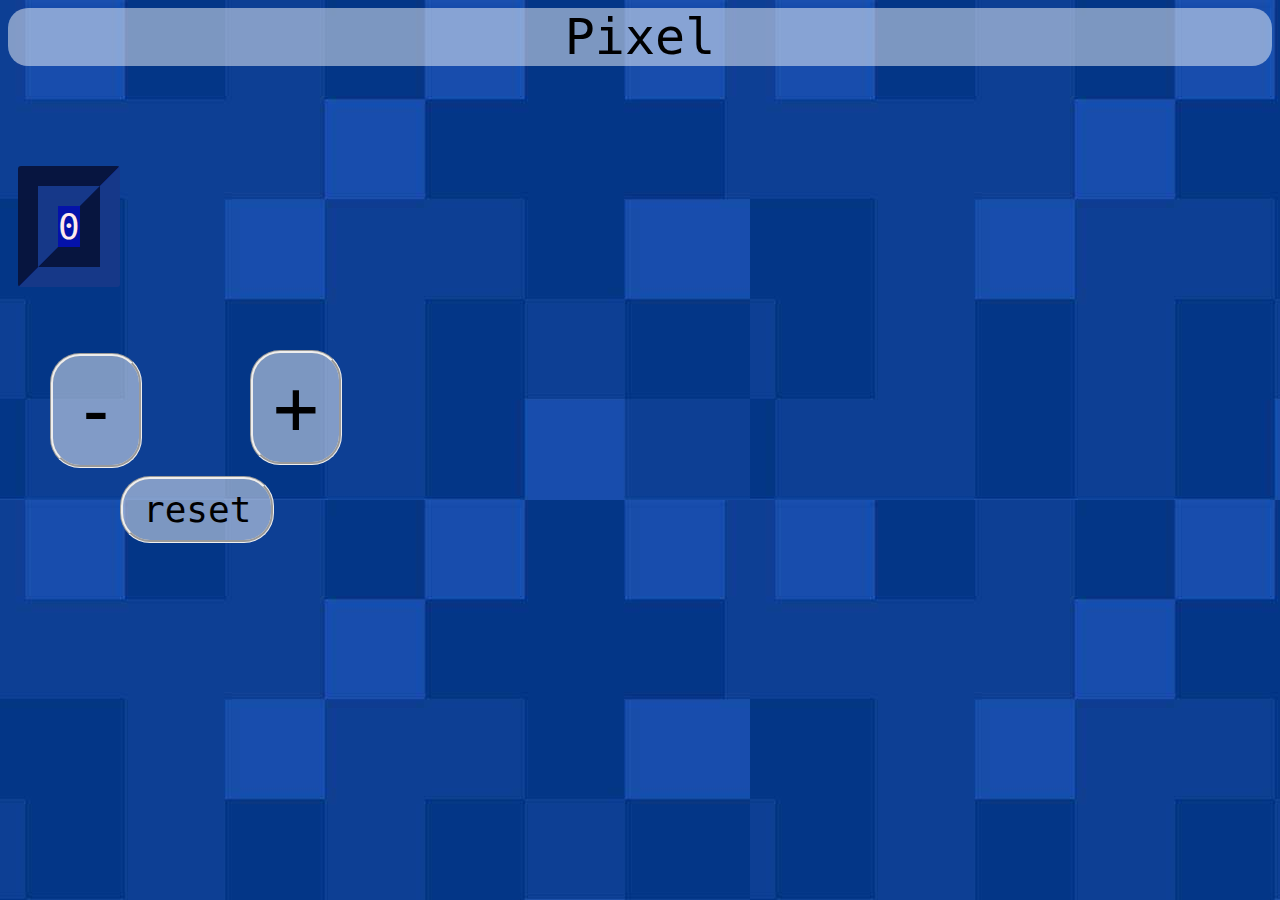
==== index.html @ bea46c56 "Add files via upload" ====
<!DOCTYPE html>
<html lang="it">
<head>
  <meta charset="UTF-8">
  <meta name="viewport" content="width=device-width, initial-scale=1.0">
  <title>Pixel</title>
  <link rel="icon" href="icona.ico" type="image/x-icon">
  <link rel="stylesheet" href="./css/pixel.css">
</head>
<body>
    <div id="background"></div>
    <div class="box1">
    <div id="h1"></div>
    </div>
    <div class="box2">
    <div id="button" ></div>
    </div>
    <div class="box3">
    <div id="button1"></div>
    </div>
    <div class="box4">
    <div id="reset"></div>
    </div>
    <div class="box5">
    <div id="counter"></div>
    </div>

  <script src="./js/pixel.js">
  </script>
</body>
</html>
---- css/pixel.css ----
@media all and (max-width: 1690px) {
    .box1{
        position: relative;
        left: 0px;
    }
    .box2{
        position: relative;
        right: 790px;
        top: -170px;
    }
    .box3{
        position: relative;
        right: 690px;
        top: -170px;
    }
    .box4{
        position: relative;
        right: 740px;
        top: -170px;
    }
    .box5{
        position: relative;
        top: -230px;
    }
}
@media all and (max-width: 1280px) { 
    .box1{
        position: relative;
        left: 0px;
    }
    .box2{
        position: relative;
        right: 790px;
        top: -170px;
    }
    .box3{
        position: relative;
        right: 690px;
        top: -170px;
    }
    .box4{
        position: relative;
        right: 740px;
        top: -170px;
    }
    .box5{
        position: relative;
        top: -230px;
    }
}
@media all and (max-width: 736px) {
    .box1{
        position: relative;
        left: 0px;
    }
    .box2{
        position: relative;
        right: 790px;
        top: -170px;
    }
    .box3{
        position: relative;
        right: 690px;
        top: -170px;
    }
    .box4{
        position: relative;
        right: 740px;
        top: -170px;
    }
    .box5{
        position: relative;top: -230px;
    }
}
@media all and (max-width: 480px) {
    .box1{
        position: relative;
        left: 0px;
    }
    .box2{
        position: relative;
        right: 790px;
        top: -170px;
    }
    .box3{
        position: relative;
        right: 690px;
        top: -170px;
    }
    .box4{
        position: relative;
        right: 740px;
        top: -170px;
    }
    .box5{
        position: relative;
        top: -230px;
    }
}
@font-face {
    font-family: 'Pixel Emulator';
    src: url('path/to/pixel_emulator.woff2') format('woff2'),
         url('path/to/pixel_emulator.woff') format('woff');
}

body {
    font-family: 'Pixel Emulator', monospace;
}

#h1{
    background-color: #ffffff7b;
    border-radius: 20px;
}
#button1{
    background-color: #ffffff7b; /* Colore di sfondo */
    border: none; /* Rimuove il bordo */
    color: white; /* Colore del testo */
    text-align: center; /* Allineamento del testo */
    text-decoration: none; /* Rimuove la sottolineatura */
    display: inline-block; /* Mostra il bottone in linea */
    font-size: 76px; /* Dimensione del testo */
    margin: 4px 2px; /* Margine (spazio esterno) */
    border-style: groove;
    position: relative;left: 730px;top: 330px;
            
}
#reset{
    background-color: #ffffff7b; /* Colore di sfondo */
    border: none; /* Rimuove il bordo */
    color: white; /* Colore del testo */
    text-align: center; /* Allineamento del testo */
    text-decoration: none; /* Rimuove la sottolineatura */
    display: inline-block; /* Mostra il bottone in linea */
    font-size: 36px; /* Dimensione del testo */
    margin: 4px 2px; /* Margine (spazio esterno) */
    border-style: groove;
    position: relative;left: 850px;top: 330px;
}

#button{
    background-color: #ffffff7b; /* Colore di sfondo */
            border: none; /* Rimuove il bordo */
            color: rgb(147, 70, 70); /* Colore del testo */
            text-align: center; /* Allineamento del testo */
            text-decoration:none; /* Rimuove la sottolineatura */
            display: inline-block; /* Mostra il bottone in linea */
            font-size: 76px; /* Dimensione del testo */
            margin: 4px 2px; /* Margine (spazio esterno) */
            border-style: groove;
            position: relative;left: 1030px;top: 450px;
}
#counter{
    background-color:#0606b8ba;
    border:#193e83dd; /* Rimuove il bordo */
    color: rgb(255, 235, 235); /* Colore del testo */
    text-align: center; /* Allineamento del testo */
    text-decoration:none; /* Rimuove la sottolineatura */
    display: inline-block; /* Mostra il bottone in linea */
    font-size: 36px; /* Dimensione del testo */
    margin: 9px 10px; /* Margine (spazio esterno) */
    border-radius: 3px;
    border-style:groove;
    border-width: 40px;
    align-self: center;

}

.jump {
    animation: jump 0,8s ease;
}
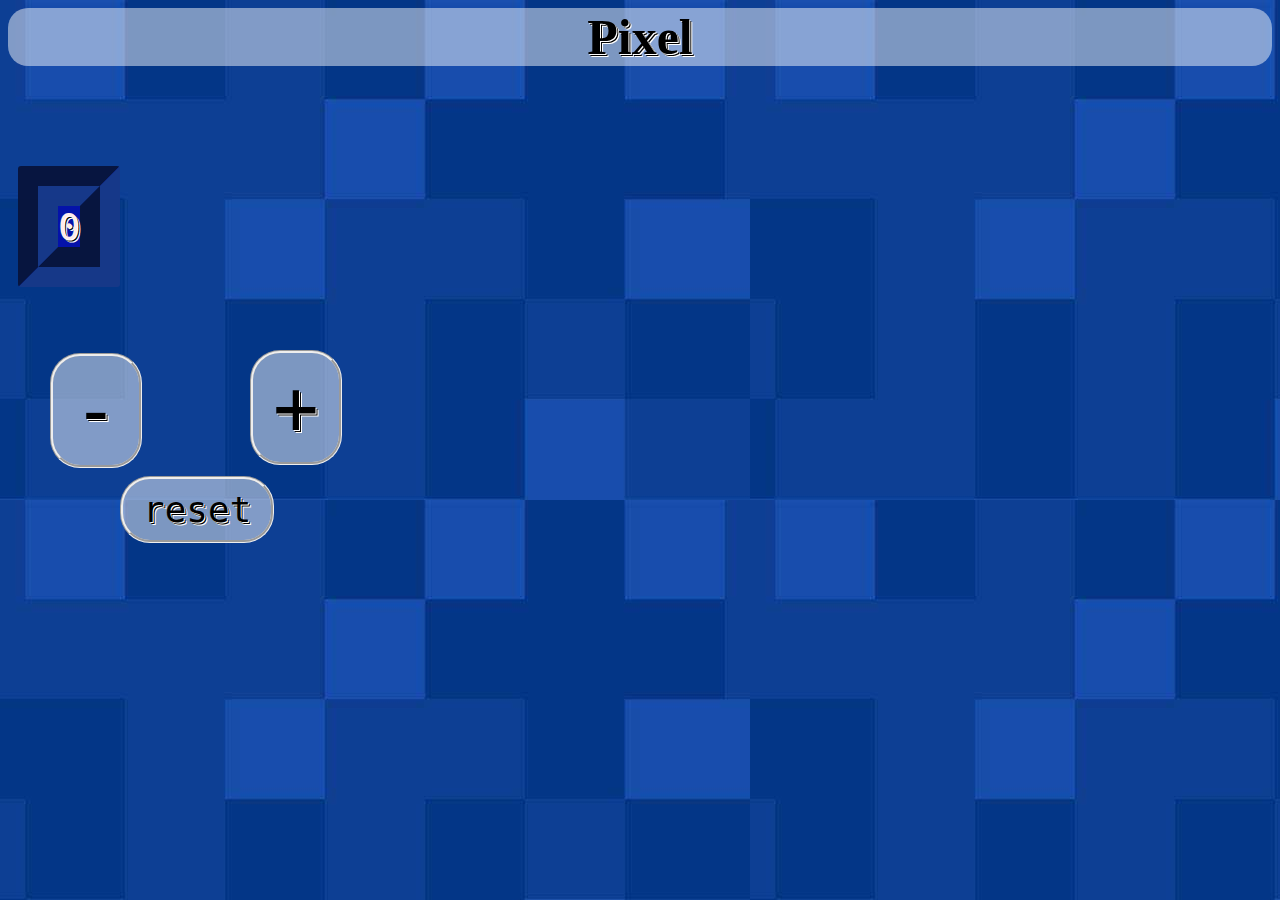
==== commit 35a02733: "Add files via upload" ====
--- a/index.html
+++ b/index.html
@@ -1,31 +1,45 @@
 <!DOCTYPE html>
 <html lang="it">
 <head>
-  <meta charset="UTF-8">
+  <meta charset="utf-8">
+  <meta name="description" content="Pixel">
+  <meta name="keywords" content="HTML, CSS, JavaScript">
+  <meta name="author" content="Andrea Altomare">
   <meta name="viewport" content="width=device-width, initial-scale=1.0">
+  <meta property="og:title" content="Junior Front End Developer Cosenza"/>
+  <meta property="og:description" content="è un counter animato"/>
+  <meta property="og:image" content="./assets/favicon.ico"/>
+  <meta property="og:url" content="https://andrea-340.github.io/Pixel/"/>
+  <meta property="og:type" content="website"/>
   <title>Pixel</title>
-  <link rel="icon" href="icona.ico" type="image/x-icon">
-  <link rel="stylesheet" href="./css/pixel.css">
+  <link rel="icon" href="favicon.ico" type="image/x-icon">
+  <link rel="stylesheet" href="./css/styles.css">
 </head>
 <body>
-    <div id="background"></div>
-    <div class="box1">
-    <div id="h1"></div>
-    </div>
-    <div class="box2">
-    <div id="button" ></div>
-    </div>
-    <div class="box3">
-    <div id="button1"></div>
-    </div>
-    <div class="box4">
-    <div id="reset"></div>
-    </div>
-    <div class="box5">
-    <div id="counter"></div>
-    </div>
+  <embed id="embed"> </embed>
 
-  <script src="./js/pixel.js">
-  </script>
+  <div id="background"></div>
+
+  <div class="box1">
+   <div id="h1"></div>
+  </div>
+
+  <div class="box2">
+   <div id="button" ></div>
+  </div>
+
+  <div class="box3">
+   <div id="button1"></div>
+  </div>
+
+  <div class="box4">
+   <div id="reset"></div>
+  </div>
+
+  <div class="box5">
+   <div id="counter"></div>
+  </div>
+
+  <script src="./js/codex.js"></script>
 </body>
 </html> --- a/css/styles.css
+++ b/css/styles.css
@@ -0,0 +1,104 @@
+/* Stili generali */
+body {
+    font-family: 'Pixel Emulator', monospace;
+}
+
+/* Stili per l'elemento #h1 */
+#h1 {
+    background-color: #ffffff7b;
+    border-radius: 20px;
+    font-family: Cambria, Cochin, Georgia, Times, 'Times New Roman', serif, cursive;
+    font-size: 16px; /* Puoi regolare la dimensione a seconda delle tue necessità */
+    font-weight: bold;
+    text-shadow: 
+        1px 1px 0 #fff,  /* bianco */
+        2px 2px 0 #000,  /* nero */
+        3px 3px 0 #fff;
+}
+
+/* Stili per il pulsante */
+#button, #button1, #reset {
+    background-color: #ffffff7b; /* Colore di sfondo */
+    border: none; /* Rimuove il bordo */
+    color: white; /* Colore del testo */
+    text-align: center; /* Allineamento del testo */
+    text-decoration: none; /* Rimuove la sottolineatura */
+    display: inline-block; /* Mostra il bottone in linea */
+    margin: 4px 2px; /* Margine (spazio esterno) */
+    border-style: groove;
+    text-shadow: 
+        1px 1px 0 #fff,  /* bianco */
+        2px 2px 0 #000,  /* nero */
+        3px 3px 0 #fff;
+}
+
+#button {
+    font-size: 76px; /* Dimensione del testo */
+    position: relative;
+    left: 1030px;
+    top: 450px;
+    color: rgb(147, 70, 70); /* Colore del testo */
+}
+
+#button1 {
+    font-size: 76px; /* Dimensione del testo */
+    position: relative;
+    left: 730px;
+    top: 330px;
+}
+
+#reset {
+    font-size: 36px; /* Dimensione del testo */
+    position: relative;
+    left: 850px;
+    top: 330px;
+}
+
+/* Stili per il contatore */
+#counter {
+    background-color: #0606b8ba;
+    border: #193e83dd;
+    color: rgb(255, 235, 235);
+    text-align: center;
+    display: inline-block;
+    font-size: 36px;
+    margin: 9px 10px;
+    border-radius: 3px;
+    border-style: groove;
+    border-width: 40px;
+    align-self: center;
+    text-shadow: 
+        1px 1px 0 #fff,  /* bianco */
+        2px 2px 0 #000,  /* nero */
+        3px 3px 0 #fff;
+}
+
+/* Animazione per l'effetto jump */
+.jump {
+    animation: jump 0.8s ease; /* Corretto il valore di tempo della animazione */
+}
+
+/* Media queries per la responsività */
+@media all and (max-width: 1690px) {
+    .box1 { position: relative; left: 0; }
+    .box2 { position: relative; right: 790px; top: -170px; }
+    .box3 { position: relative; right: 690px; top: -170px; }
+    .box4 { position: relative; right: 740px; top: -170px; }
+    .box5 { position: relative; top: -230px; }
+}
+
+@media all and (max-width: 1280px) {
+    .box1 { position: relative; left: 0; }
+    .box2 { position: relative; right: 790px; top: -170px; }
+    .box3 { position: relative; right: 690px; top: -170px; }
+    .box4 { position: relative; right: 740px; top: -170px; }
+    .box5 { position: relative; top: -230px; }
+}
+
+@media all and (max-width: 480px) {
+    .box1 { position: relative; left: 0; }
+    .box2 { position: relative; right: 790px; top: -170px; }
+    .box3 { position: relative; right: 690px; top: -170px; }
+    .box4 { position: relative; right: 740px; top: -170px; }
+    .box5 { position: relative; top: -230px; }
+}